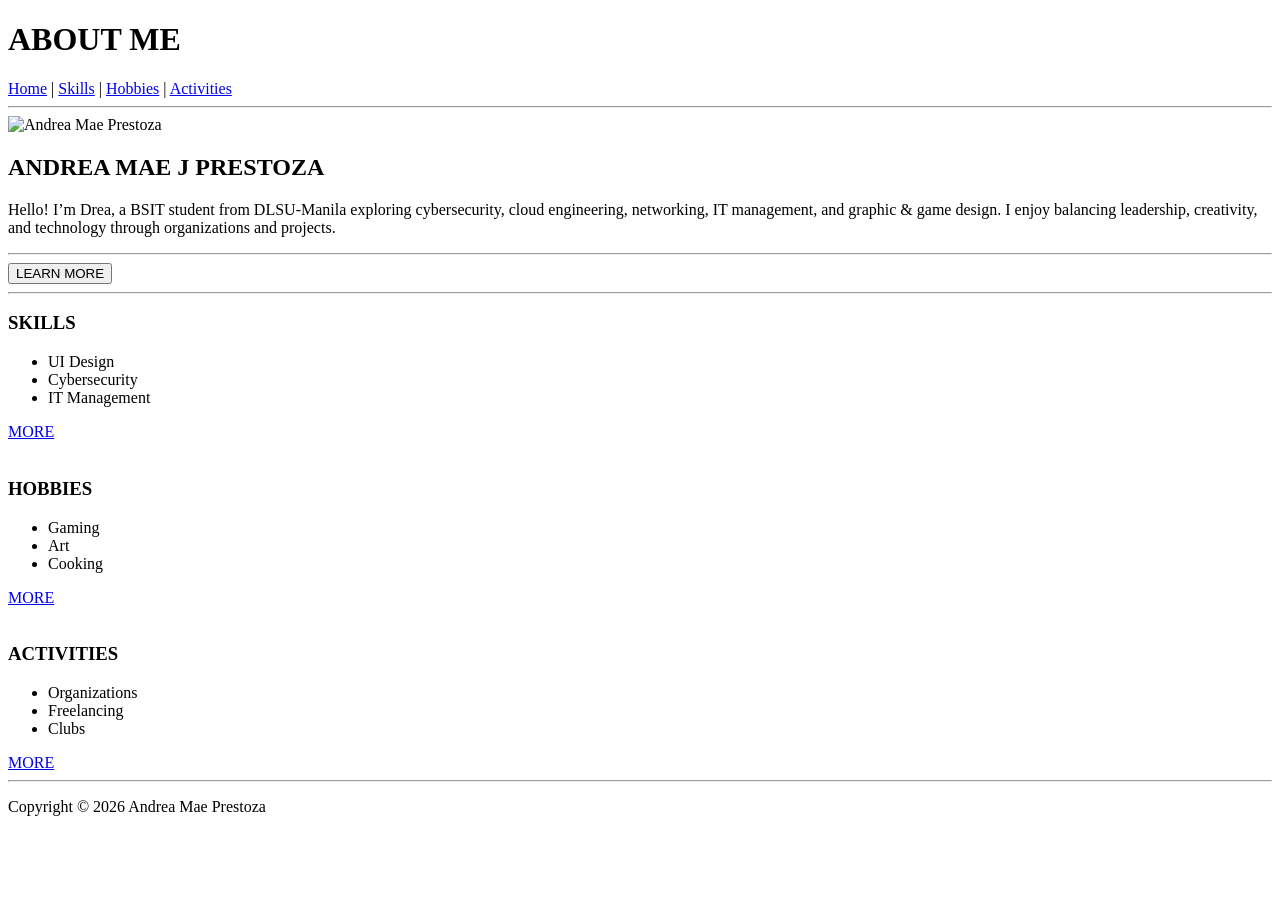
==== index.html @ 0401ab8f "Add files via upload" ====
<!DOCTYPE html>
<html>

<head>

    <title>Andrea Mae Prestoza - About Me</title>

    <meta charset="UTF-8">
    <meta name="description" content="Personal Website of Andrea Mae Prestoza">
    <meta name="keywords" content="HTML, About Me, Andrea Mae Prestoza">
    <meta name="author" content="Andrea Mae Prestoza">

</head>

<body>

    <header>

        <h1 id="top">ABOUT ME</h1>

        <nav>
            <a href="index.html">Home</a> |
            <a href="more.html#skills">Skills</a> |
            <a href="more.html#hobbies">Hobbies</a> |
            <a href="more.html#activities">Activities</a>
        </nav>

        <hr>

    </header>

    <main>

        <section>

            <div>

                <img src="images/drea.jpg"
                     alt="Andrea Mae Prestoza"
                     width="200"
                     height="200">

                <h2>ANDREA MAE J PRESTOZA</h2>

                <p>
                    Hello! I’m Drea, a BSIT student from DLSU-Manila exploring
                    cybersecurity, cloud engineering, networking, IT management,
                    and graphic & game design. I enjoy balancing leadership,
                    creativity, and technology through organizations and projects.
                </p>

            </div>

        </section>

        <hr>

        <section>

            <div>

                <a href="more.html">
                    <button type="button">LEARN MORE</button>
                </a>

            </div>

        </section>

        <hr>

        <section>

            <article>

                <h3>SKILLS</h3>

                <ul>
                    <li>UI Design</li>
                    <li>Cybersecurity</li>
                    <li>IT Management</li>
                </ul>

                <a href="more.html#skills">MORE</a>

            </article>

            <br>

            <article>

                <h3>HOBBIES</h3>

                <ul>
                    <li>Gaming</li>
                    <li>Art</li>
                    <li>Cooking</li>
                </ul>

                <a href="more.html#hobbies">MORE</a>

            </article>

            <br>

            <article>

                <h3>ACTIVITIES</h3>

                <ul>
                    <li>Organizations</li>
                    <li>Freelancing</li>
                    <li>Clubs</li>
                </ul>

                <a href="more.html#activities">MORE</a>

            </article>

        </section>

    </main>

    <hr>

    <footer>

        <p>Copyright © 2026 Andrea Mae Prestoza</p>

    </footer>

</body>

</html>
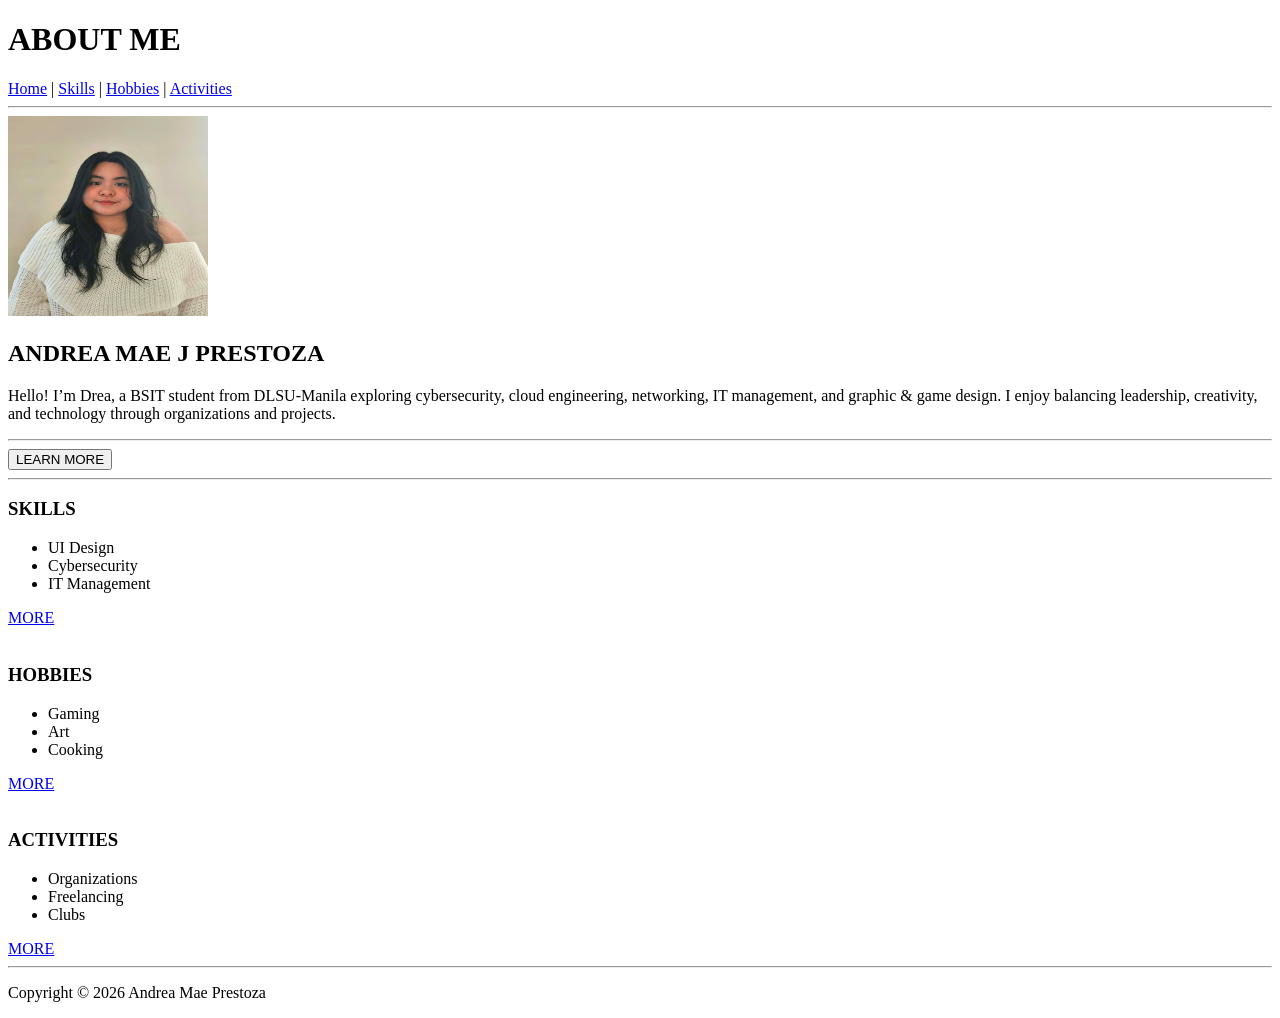
==== commit 6d83827a: "Fixed paths" ====
--- a/index.html
+++ b/index.html
@@ -1,134 +1,88 @@
 <!DOCTYPE html>
 <html>
-
 <head>
 
     <title>Andrea Mae Prestoza - About Me</title>
-
     <meta charset="UTF-8">
     <meta name="description" content="Personal Website of Andrea Mae Prestoza">
     <meta name="keywords" content="HTML, About Me, Andrea Mae Prestoza">
     <meta name="author" content="Andrea Mae Prestoza">
 
 </head>
-
+    
 <body>
-
     <header>
-
         <h1 id="top">ABOUT ME</h1>
-
         <nav>
             <a href="index.html">Home</a> |
             <a href="more.html#skills">Skills</a> |
             <a href="more.html#hobbies">Hobbies</a> |
             <a href="more.html#activities">Activities</a>
         </nav>
-
         <hr>
-
     </header>
-
+    
     <main>
-
         <section>
-
             <div>
-
-                <img src="images/drea.jpg"
+                <img src="drea.jpg"
                      alt="Andrea Mae Prestoza"
                      width="200"
                      height="200">
-
                 <h2>ANDREA MAE J PRESTOZA</h2>
-
                 <p>
                     Hello! I’m Drea, a BSIT student from DLSU-Manila exploring
                     cybersecurity, cloud engineering, networking, IT management,
                     and graphic & game design. I enjoy balancing leadership,
                     creativity, and technology through organizations and projects.
                 </p>
-
             </div>
-
         </section>
-
         <hr>
-
         <section>
-
             <div>
-
                 <a href="more.html">
                     <button type="button">LEARN MORE</button>
                 </a>
-
             </div>
-
         </section>
-
         <hr>
-
         <section>
-
             <article>
-
                 <h3>SKILLS</h3>
-
                 <ul>
                     <li>UI Design</li>
                     <li>Cybersecurity</li>
                     <li>IT Management</li>
                 </ul>
-
                 <a href="more.html#skills">MORE</a>
-
             </article>
-
             <br>
-
             <article>
-
                 <h3>HOBBIES</h3>
-
                 <ul>
                     <li>Gaming</li>
                     <li>Art</li>
                     <li>Cooking</li>
                 </ul>
-
                 <a href="more.html#hobbies">MORE</a>
-
             </article>
-
             <br>
-
             <article>
-
                 <h3>ACTIVITIES</h3>
-
                 <ul>
                     <li>Organizations</li>
                     <li>Freelancing</li>
                     <li>Clubs</li>
                 </ul>
-
                 <a href="more.html#activities">MORE</a>
-
             </article>
-
         </section>
-
     </main>
-
     <hr>
-
     <footer>
-
         <p>Copyright © 2026 Andrea Mae Prestoza</p>
-
     </footer>
-
 </body>
 
-</html>+</html>
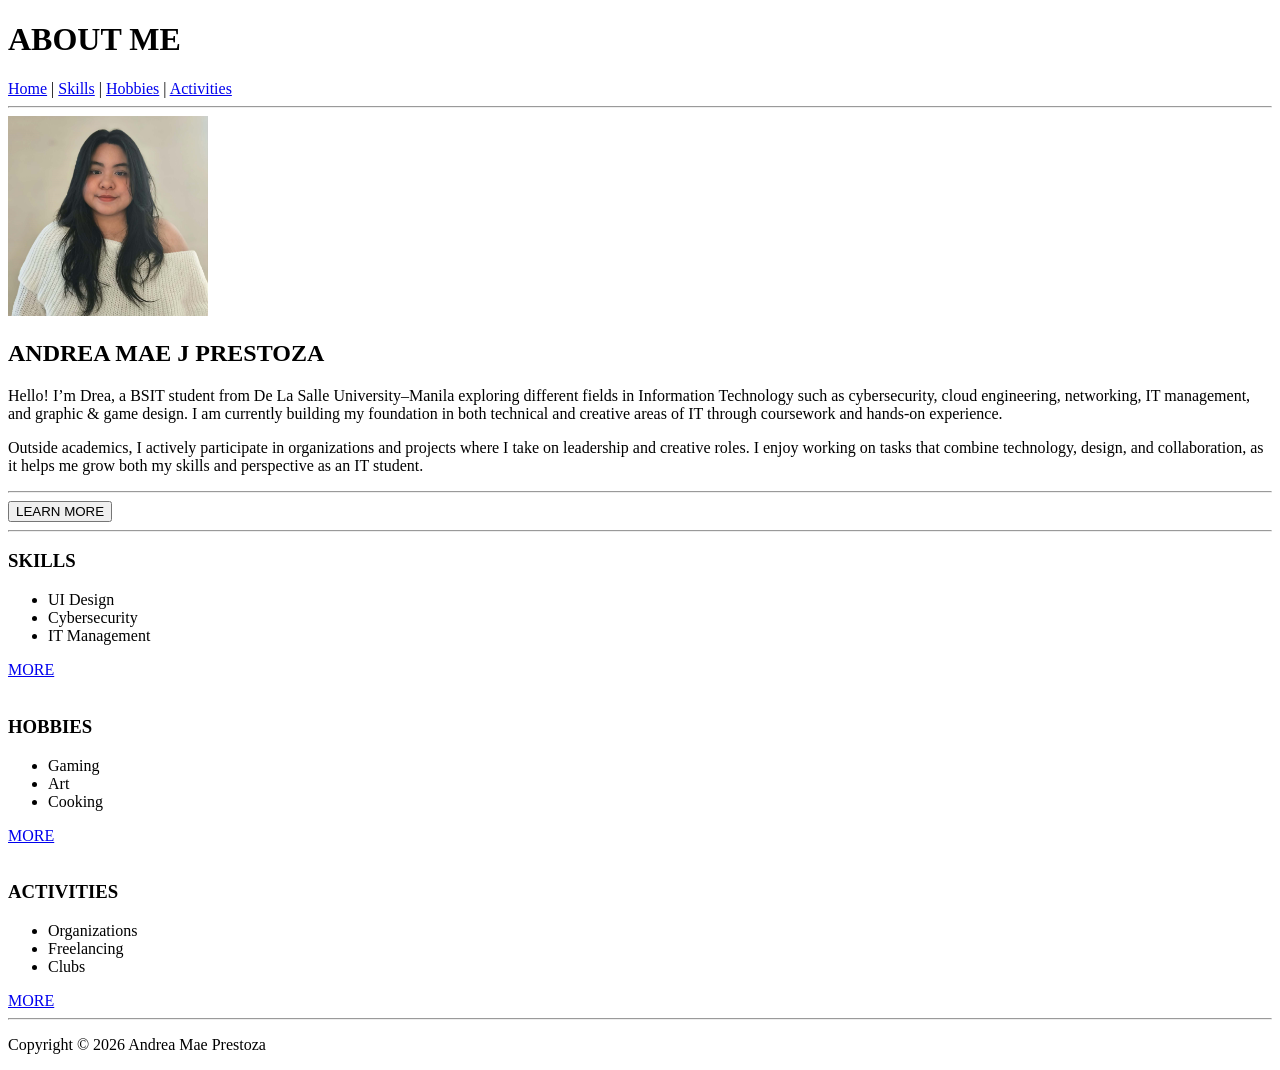
==== commit 743cfb50: "Made about me more descriptive" ====
--- a/index.html
+++ b/index.html
@@ -31,10 +31,15 @@
                      height="200">
                 <h2>ANDREA MAE J PRESTOZA</h2>
                 <p>
-                    Hello! I’m Drea, a BSIT student from DLSU-Manila exploring
-                    cybersecurity, cloud engineering, networking, IT management,
-                    and graphic & game design. I enjoy balancing leadership,
-                    creativity, and technology through organizations and projects.
+                    Hello! I’m Drea, a BSIT student from De La Salle University–Manila exploring different fields in Information Technology 
+                    such as cybersecurity, cloud engineering, networking, IT management, and graphic & game design. I am currently building 
+                    my foundation in both technical and creative areas of IT through coursework and hands-on experience.
+                </p>
+
+                <p>
+                    Outside academics, I actively participate in organizations and projects where I take on leadership and creative roles. I 
+                    enjoy working on tasks that combine technology, design, and collaboration, as it helps me grow both my skills and perspective 
+                    as an IT student.
                 </p>
             </div>
         </section>
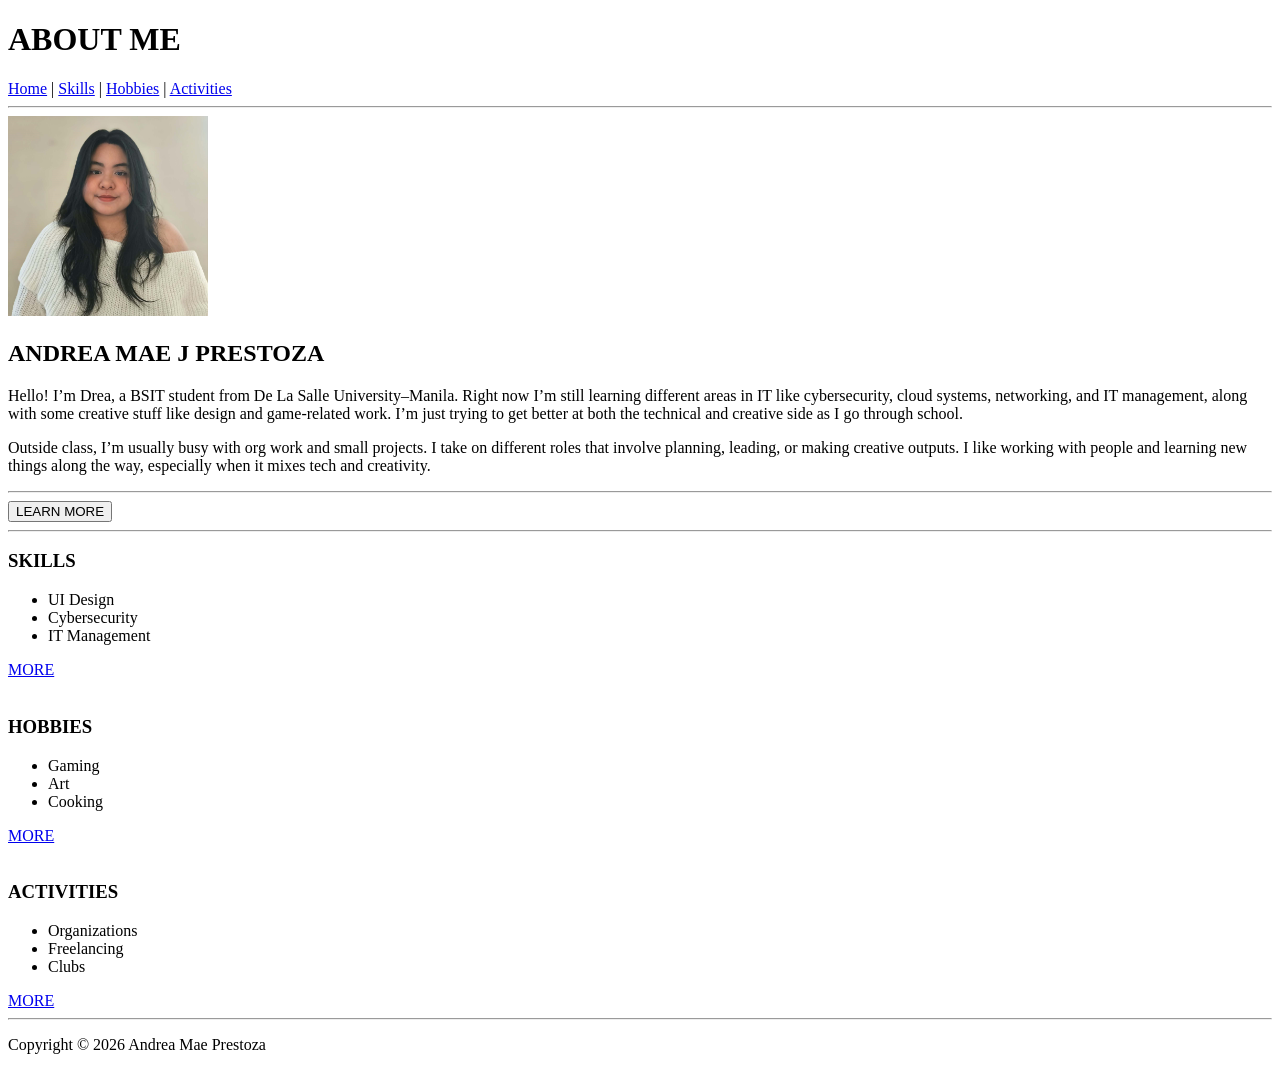
==== commit fcb01233: "Edited descriptions" ====
--- a/index.html
+++ b/index.html
@@ -31,15 +31,20 @@
                      height="200">
                 <h2>ANDREA MAE J PRESTOZA</h2>
                 <p>
-                    Hello! I’m Drea, a BSIT student from De La Salle University–Manila exploring different fields in Information Technology 
-                    such as cybersecurity, cloud engineering, networking, IT management, and graphic & game design. I am currently building 
-                    my foundation in both technical and creative areas of IT through coursework and hands-on experience.
+                    Hello! I’m Drea, a BSIT student from De La Salle University–Manila.  
+                    Right now I’m still learning different areas in IT like cybersecurity,  
+                    cloud systems, networking, and IT management,  
+                    along with some creative stuff like design and game-related work.  
+                    I’m just trying to get better at both the technical and creative side  
+                    as I go through school.
                 </p>
-
+                
                 <p>
-                    Outside academics, I actively participate in organizations and projects where I take on leadership and creative roles. I 
-                    enjoy working on tasks that combine technology, design, and collaboration, as it helps me grow both my skills and perspective 
-                    as an IT student.
+                    Outside class, I’m usually busy with org work and small projects.  
+                    I take on different roles that involve planning, leading,  
+                    or making creative outputs.  
+                    I like working with people and learning new things along the way,  
+                    especially when it mixes tech and creativity.
                 </p>
             </div>
         </section>
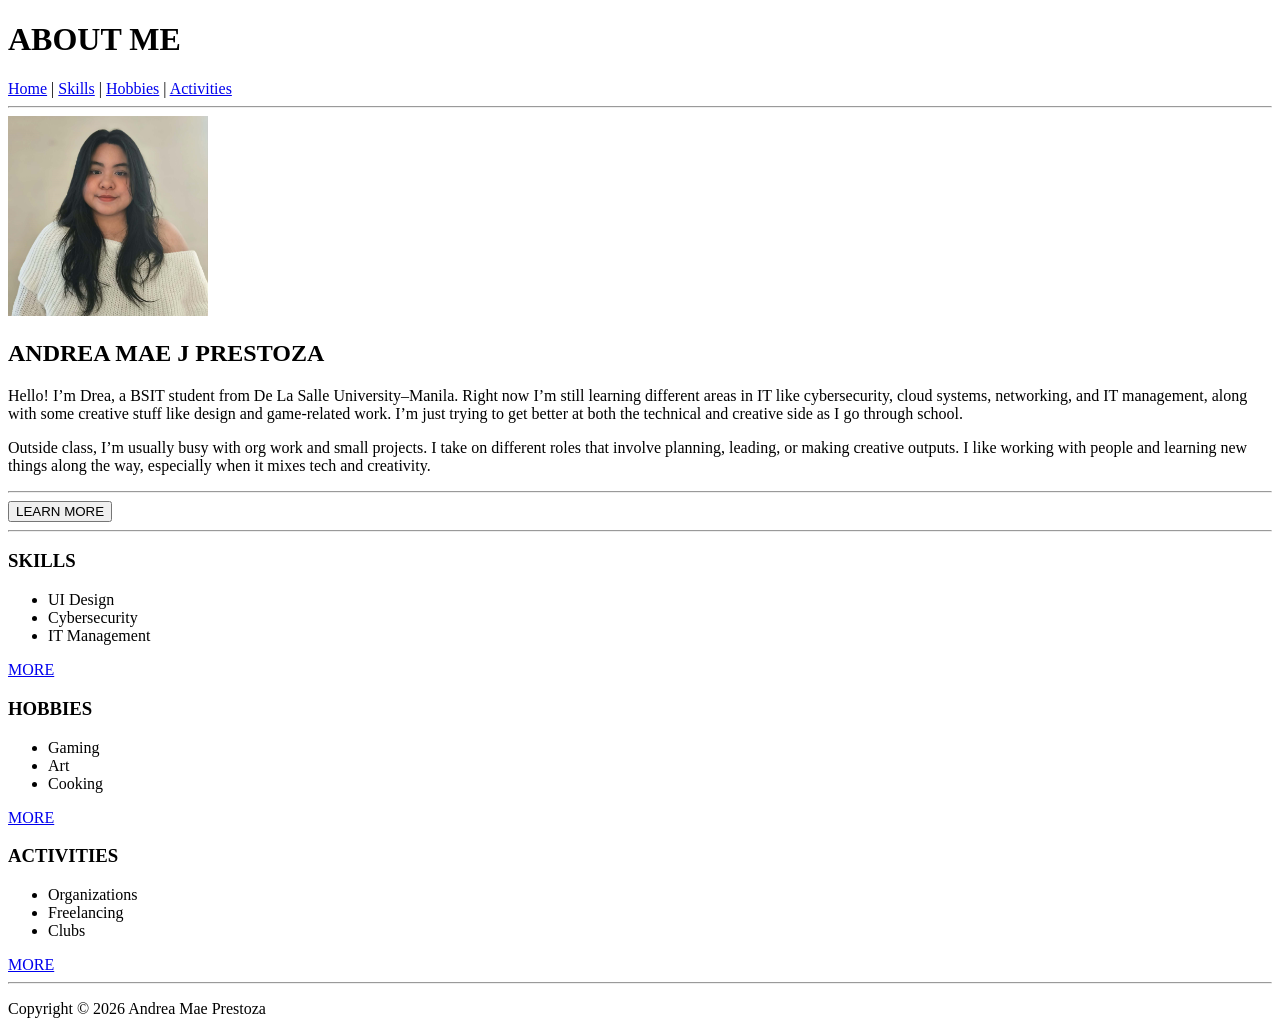
==== commit 92ec0df3: "Made them side-by-side (testing)" ====
--- a/index.html
+++ b/index.html
@@ -1,98 +1,138 @@
 <!DOCTYPE html>
 <html>
 <head>
+    <title>Andrea Mae Prestoza - About Me</title>
 
-    <title>Andrea Mae Prestoza - About Me</title>
     <meta charset="UTF-8">
     <meta name="description" content="Personal Website of Andrea Mae Prestoza">
     <meta name="keywords" content="HTML, About Me, Andrea Mae Prestoza">
     <meta name="author" content="Andrea Mae Prestoza">
 
+    <link rel="stylesheet"
+          type="text/css"
+          media="all"
+          href="styles.css">
 </head>
-    
+
 <body>
-    <header>
+
+    <header class="page-header">
         <h1 id="top">ABOUT ME</h1>
-        <nav>
+
+        <nav class="navigation-bar">
             <a href="index.html">Home</a> |
             <a href="more.html#skills">Skills</a> |
             <a href="more.html#hobbies">Hobbies</a> |
             <a href="more.html#activities">Activities</a>
         </nav>
+
         <hr>
     </header>
-    
+
     <main>
-        <section>
-            <div>
+
+        <section class="intro-section">
+
+            <div class="intro-container">
+
                 <img src="drea.jpg"
                      alt="Andrea Mae Prestoza"
                      width="200"
-                     height="200">
+                     height="200"
+                     class="profile-image">
+
                 <h2>ANDREA MAE J PRESTOZA</h2>
+
                 <p>
-                    Hello! I’m Drea, a BSIT student from De La Salle University–Manila.  
-                    Right now I’m still learning different areas in IT like cybersecurity,  
-                    cloud systems, networking, and IT management,  
-                    along with some creative stuff like design and game-related work.  
-                    I’m just trying to get better at both the technical and creative side  
+                    Hello! I’m Drea, a BSIT student from De La Salle University–Manila.
+                    Right now I’m still learning different areas in IT like cybersecurity,
+                    cloud systems, networking, and IT management,
+                    along with some creative stuff like design and game-related work.
+                    I’m just trying to get better at both the technical and creative side
                     as I go through school.
                 </p>
-                
+
                 <p>
-                    Outside class, I’m usually busy with org work and small projects.  
-                    I take on different roles that involve planning, leading,  
-                    or making creative outputs.  
-                    I like working with people and learning new things along the way,  
+                    Outside class, I’m usually busy with org work and small projects.
+                    I take on different roles that involve planning, leading,
+                    or making creative outputs.
+                    I like working with people and learning new things along the way,
                     especially when it mixes tech and creativity.
                 </p>
+
             </div>
+
         </section>
+
         <hr>
-        <section>
-            <div>
+
+        <section class="learn-more-section">
+
+            <div class="button-container">
+
                 <a href="more.html">
                     <button type="button">LEARN MORE</button>
                 </a>
+
             </div>
+
         </section>
+
         <hr>
-        <section>
-            <article>
+
+        <section class="overview-section">
+
+            <article class="overview-card">
+
                 <h3>SKILLS</h3>
+
                 <ul>
                     <li>UI Design</li>
                     <li>Cybersecurity</li>
                     <li>IT Management</li>
                 </ul>
+
                 <a href="more.html#skills">MORE</a>
+
             </article>
-            <br>
-            <article>
+
+            <article class="overview-card">
+
                 <h3>HOBBIES</h3>
+
                 <ul>
                     <li>Gaming</li>
                     <li>Art</li>
                     <li>Cooking</li>
                 </ul>
+
                 <a href="more.html#hobbies">MORE</a>
+
             </article>
-            <br>
-            <article>
+
+            <article class="overview-card">
+
                 <h3>ACTIVITIES</h3>
+
                 <ul>
                     <li>Organizations</li>
                     <li>Freelancing</li>
                     <li>Clubs</li>
                 </ul>
+
                 <a href="more.html#activities">MORE</a>
+
             </article>
+
         </section>
+
     </main>
+
     <hr>
-    <footer>
+
+    <footer class="page-footer">
         <p>Copyright © 2026 Andrea Mae Prestoza</p>
     </footer>
+
 </body>
-
 </html>
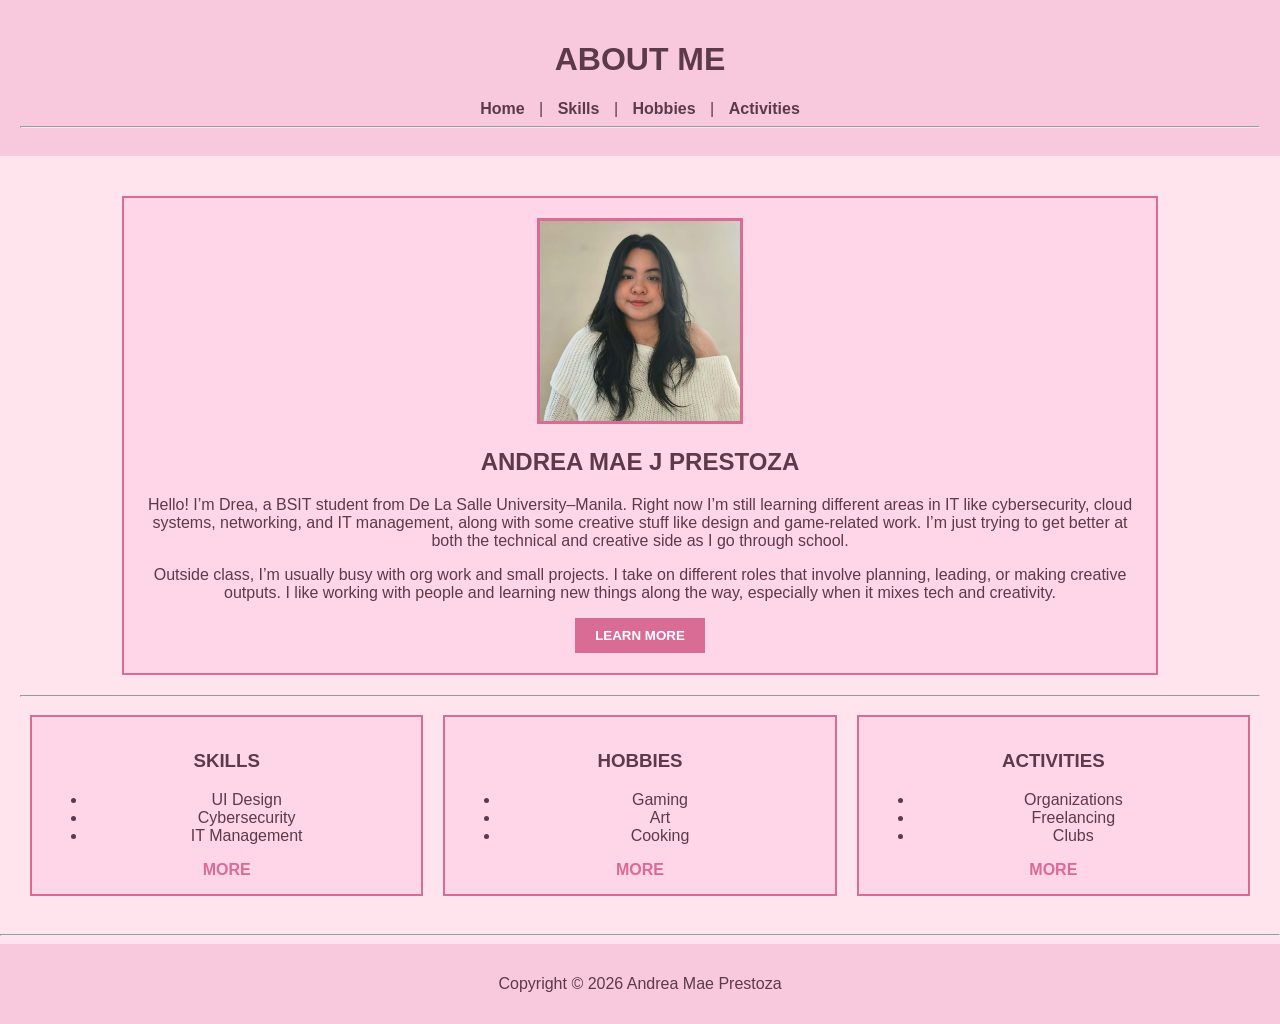
==== commit bed9cc44: "Update index.html" ====
--- a/index.html
+++ b/index.html
@@ -1,6 +1,8 @@
 <!DOCTYPE html>
 <html>
+
 <head>
+
     <title>Andrea Mae Prestoza - About Me</title>
 
     <meta charset="UTF-8">
@@ -12,14 +14,16 @@
           type="text/css"
           media="all"
           href="styles.css">
+
 </head>
 
 <body>
 
-    <header class="page-header">
+    <header>
+
         <h1 id="top">ABOUT ME</h1>
 
-        <nav class="navigation-bar">
+        <nav>
             <a href="index.html">Home</a> |
             <a href="more.html#skills">Skills</a> |
             <a href="more.html#hobbies">Hobbies</a> |
@@ -27,6 +31,7 @@
         </nav>
 
         <hr>
+
     </header>
 
     <main>
@@ -60,18 +65,11 @@
                     especially when it mixes tech and creativity.
                 </p>
 
-            </div>
-
-        </section>
-
-        <hr>
-
-        <section class="learn-more-section">
-
-            <div class="button-container">
-
                 <a href="more.html">
-                    <button type="button">LEARN MORE</button>
+                    <button type="button"
+                            class="learn-more-button">
+                        LEARN MORE
+                    </button>
                 </a>
 
             </div>
@@ -80,9 +78,9 @@
 
         <hr>
 
-        <section class="overview-section">
+        <section class="cards-section">
 
-            <article class="overview-card">
+            <article class="info-card">
 
                 <h3>SKILLS</h3>
 
@@ -96,7 +94,7 @@
 
             </article>
 
-            <article class="overview-card">
+            <article class="info-card">
 
                 <h3>HOBBIES</h3>
 
@@ -110,7 +108,7 @@
 
             </article>
 
-            <article class="overview-card">
+            <article class="info-card">
 
                 <h3>ACTIVITIES</h3>
 
@@ -130,9 +128,12 @@
 
     <hr>
 
-    <footer class="page-footer">
+    <footer>
+
         <p>Copyright © 2026 Andrea Mae Prestoza</p>
+
     </footer>
 
 </body>
+
 </html>
--- a/styles.css
+++ b/styles.css
@@ -0,0 +1,228 @@
+:root {
+
+    --main-pink: #f8c8dc;
+    --light-pink: #ffe4ee;
+    --soft-pink: #ffd6e7;
+    --dark-pink: #d96c95;
+    --text-color: #5c3a47;
+    --white-color: #ffffff;
+
+}
+
+body {
+
+    background-color: var(--light-pink);
+    color: var(--text-color);
+    font-family: Arial, sans-serif;
+    margin: 0px;
+    padding: 0px;
+
+}
+
+header {
+
+    background-color: var(--main-pink);
+    padding: 20px;
+    text-align: center;
+
+}
+
+nav {
+
+    margin-top: 10px;
+
+}
+
+nav a {
+
+    color: var(--text-color);
+    text-decoration: none;
+    font-weight: bold;
+    margin: 0px 10px;
+
+}
+
+nav a:hover {
+
+    color: var(--dark-pink);
+
+}
+
+main {
+
+    padding: 20px;
+
+}
+
+.intro-section {
+
+    text-align: center;
+
+}
+
+.intro-container {
+
+    background-color: var(--soft-pink);
+    border: 2px solid var(--dark-pink);
+    padding: 20px;
+    margin: 20px auto;
+    width: 80%;
+
+}
+
+.intro-container img {
+
+    border: 3px solid var(--dark-pink);
+
+}
+
+.button-section {
+
+    text-align: center;
+
+}
+
+button {
+
+    background-color: var(--dark-pink);
+    color: var(--white-color);
+    border: none;
+    padding: 10px 20px;
+    font-weight: bold;
+
+}
+
+button:hover {
+
+    background-color: #c95a84;
+
+}
+
+.cards-section {
+
+    display: flex;
+
+}
+
+.info-card {
+
+    background-color: var(--soft-pink);
+    border: 2px solid var(--dark-pink);
+    width: 30%;
+    margin: 10px;
+    padding: 15px;
+    text-align: center;
+
+}
+
+.info-card img {
+
+    border: 2px solid var(--dark-pink);
+
+}
+
+.info-card a {
+
+    color: var(--dark-pink);
+    text-decoration: none;
+    font-weight: bold;
+
+}
+
+.info-card a:hover {
+
+    text-decoration: underline;
+
+}
+
+table {
+
+    width: 100%;
+    border-collapse: collapse;
+    background-color: var(--white-color);
+
+}
+
+table,
+th,
+td {
+
+    border: 1px solid var(--dark-pink);
+
+}
+
+th {
+
+    background-color: var(--main-pink);
+    padding: 10px;
+
+}
+
+td {
+
+    padding: 10px;
+
+}
+
+caption {
+
+    font-weight: bold;
+    margin-bottom: 10px;
+
+}
+
+form {
+
+    background-color: var(--soft-pink);
+    border: 2px solid var(--dark-pink);
+    padding: 20px;
+
+}
+
+input[type="text"],
+input[type="email"],
+textarea {
+
+    width: 90%;
+    padding: 10px;
+    border: 1px solid var(--dark-pink);
+
+}
+
+input[type="submit"] {
+
+    background-color: var(--dark-pink);
+    color: var(--white-color);
+    border: none;
+    padding: 10px 20px;
+    font-weight: bold;
+
+}
+
+input[type="submit"]:hover {
+
+    background-color: #c95a84;
+
+}
+
+footer {
+
+    background-color: var(--main-pink);
+    text-align: center;
+    padding: 15px;
+
+}
+
+footer a {
+
+    color: var(--text-color);
+    text-decoration: none;
+    font-weight: bold;
+
+}
+
+footer a:hover {
+
+    color: var(--dark-pink);
+
+}
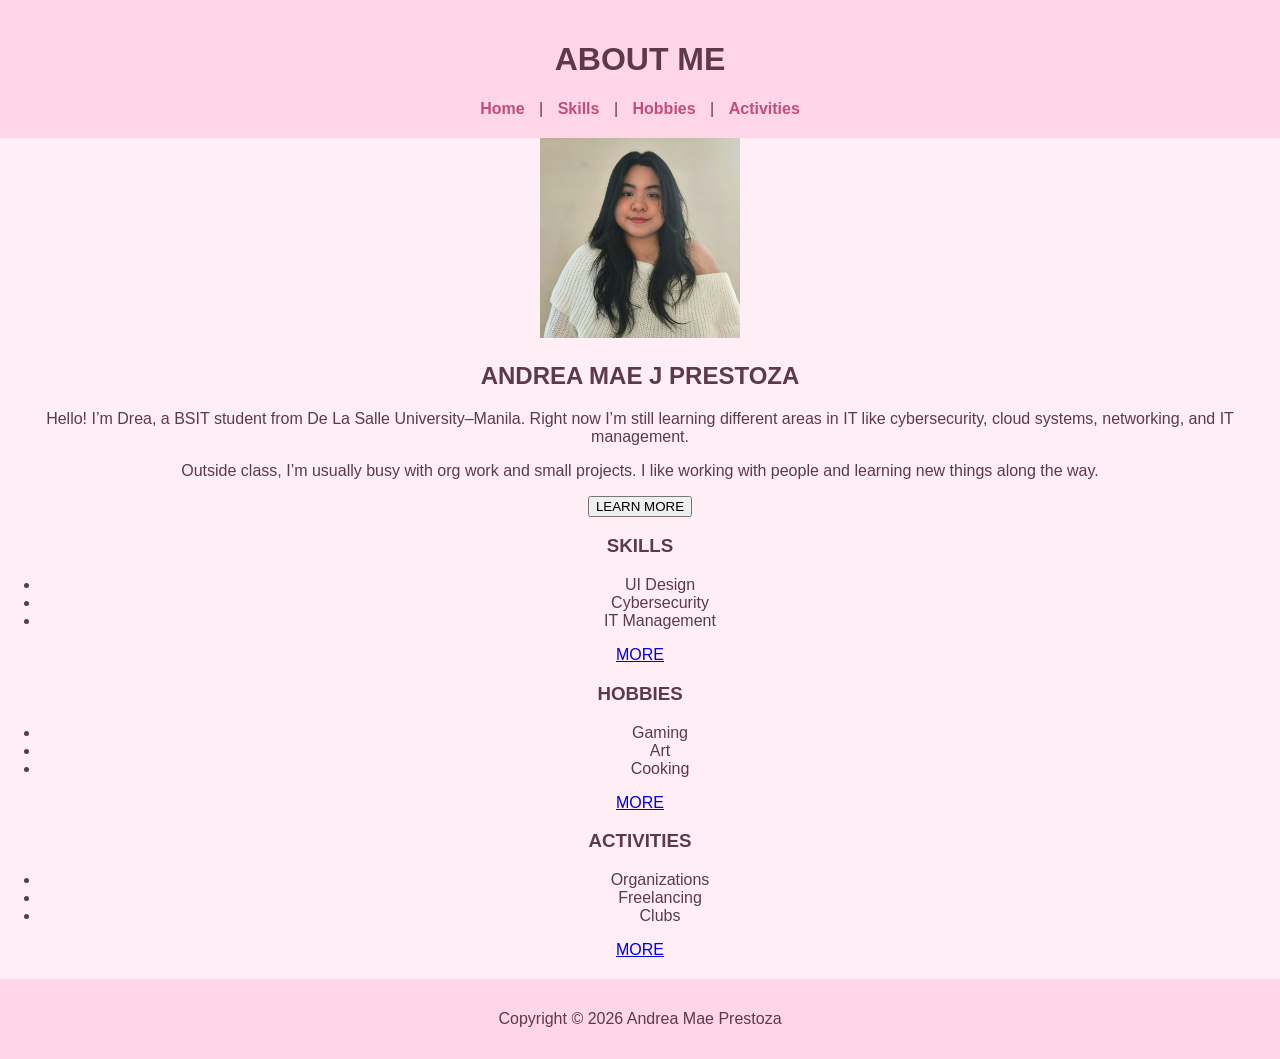
==== commit 06ead669: "Cleaned this up a bit" ====
--- a/index.html
+++ b/index.html
@@ -1,139 +1,91 @@
 <!DOCTYPE html>
 <html>
-
 <head>
-
     <title>Andrea Mae Prestoza - About Me</title>
-
     <meta charset="UTF-8">
     <meta name="description" content="Personal Website of Andrea Mae Prestoza">
     <meta name="keywords" content="HTML, About Me, Andrea Mae Prestoza">
     <meta name="author" content="Andrea Mae Prestoza">
 
-    <link rel="stylesheet"
-          type="text/css"
-          media="all"
-          href="styles.css">
-
+    <link rel="stylesheet" type="text/css" href="styles.css">
 </head>
 
 <body>
 
-    <header>
-
+    <header class="page-header">
         <h1 id="top">ABOUT ME</h1>
 
-        <nav>
+        <nav class="navigation-bar">
             <a href="index.html">Home</a> |
             <a href="more.html#skills">Skills</a> |
             <a href="more.html#hobbies">Hobbies</a> |
             <a href="more.html#activities">Activities</a>
         </nav>
-
-        <hr>
-
     </header>
 
     <main>
 
-        <section class="intro-section">
+        <section class="intro-box">
+            <img src="drea.jpg" alt="Andrea Mae Prestoza" width="200" height="200">
+            <h2>ANDREA MAE J PRESTOZA</h2>
 
-            <div class="intro-container">
+            <p>
+                Hello! I’m Drea, a BSIT student from De La Salle University–Manila.
+                Right now I’m still learning different areas in IT like cybersecurity,
+                cloud systems, networking, and IT management.
+            </p>
 
-                <img src="drea.jpg"
-                     alt="Andrea Mae Prestoza"
-                     width="200"
-                     height="200"
-                     class="profile-image">
-
-                <h2>ANDREA MAE J PRESTOZA</h2>
-
-                <p>
-                    Hello! I’m Drea, a BSIT student from De La Salle University–Manila.
-                    Right now I’m still learning different areas in IT like cybersecurity,
-                    cloud systems, networking, and IT management,
-                    along with some creative stuff like design and game-related work.
-                    I’m just trying to get better at both the technical and creative side
-                    as I go through school.
-                </p>
-
-                <p>
-                    Outside class, I’m usually busy with org work and small projects.
-                    I take on different roles that involve planning, leading,
-                    or making creative outputs.
-                    I like working with people and learning new things along the way,
-                    especially when it mixes tech and creativity.
-                </p>
-
-                <a href="more.html">
-                    <button type="button"
-                            class="learn-more-button">
-                        LEARN MORE
-                    </button>
-                </a>
-
-            </div>
-
+            <p>
+                Outside class, I’m usually busy with org work and small projects.
+                I like working with people and learning new things along the way.
+            </p>
         </section>
 
-        <hr>
+        <section class="learn-more-box">
+            <a href="more.html">
+                <button class="learn-btn">LEARN MORE</button>
+            </a>
+        </section>
 
-        <section class="cards-section">
+        <section class="card-row">
 
-            <article class="info-card">
-
+            <div class="card">
                 <h3>SKILLS</h3>
-
                 <ul>
                     <li>UI Design</li>
                     <li>Cybersecurity</li>
                     <li>IT Management</li>
                 </ul>
+                <a href="more.html#skills">MORE</a>
+            </div>
 
-                <a href="more.html#skills">MORE</a>
-
-            </article>
-
-            <article class="info-card">
-
+            <div class="card">
                 <h3>HOBBIES</h3>
-
                 <ul>
                     <li>Gaming</li>
                     <li>Art</li>
                     <li>Cooking</li>
                 </ul>
+                <a href="more.html#hobbies">MORE</a>
+            </div>
 
-                <a href="more.html#hobbies">MORE</a>
-
-            </article>
-
-            <article class="info-card">
-
+            <div class="card">
                 <h3>ACTIVITIES</h3>
-
                 <ul>
                     <li>Organizations</li>
                     <li>Freelancing</li>
                     <li>Clubs</li>
                 </ul>
-
                 <a href="more.html#activities">MORE</a>
-
-            </article>
+            </div>
 
         </section>
 
     </main>
 
-    <hr>
-
-    <footer>
-
+    <footer class="footer">
         <p>Copyright © 2026 Andrea Mae Prestoza</p>
-
     </footer>
 
 </body>
-
 </html>
--- a/styles.css
+++ b/styles.css
@@ -1,228 +1,128 @@
-:root {
-
-    --main-pink: #f8c8dc;
-    --light-pink: #ffe4ee;
-    --soft-pink: #ffd6e7;
-    --dark-pink: #d96c95;
-    --text-color: #5c3a47;
-    --white-color: #ffffff;
-
+body
+{
+    background-color: #ffeef5;
+    font-family: Arial, sans-serif;
+    color: #5c3a4a;
+    text-align: center;
+    margin: 0px;
 }
 
-body {
-
-    background-color: var(--light-pink);
-    color: var(--text-color);
-    font-family: Arial, sans-serif;
-    margin: 0px;
-    padding: 0px;
-
+header
+{
+    background-color: #ffd6e7;
+    padding: 20px;
 }
 
-header {
-
-    background-color: var(--main-pink);
-    padding: 20px;
-    text-align: center;
-
+nav
+{
+    margin-top: 10px;
 }
 
-nav {
-
-    margin-top: 10px;
-
+nav a
+{
+    text-decoration: none;
+    color: #c24d7c;
+    font-weight: bold;
+    margin: 10px;
 }
 
-nav a {
-
-    color: var(--text-color);
-    text-decoration: none;
-    font-weight: bold;
-    margin: 0px 10px;
-
+nav a:hover
+{
+    color: #ff69b4;
 }
 
-nav a:hover {
-
-    color: var(--dark-pink);
-
+hr
+{
+    border: 1px solid #ffc2d6;
 }
 
-main {
-
-    padding: 20px;
-
+.intro-section
+{
+    margin-top: 30px;
 }
 
-.intro-section {
-
-    text-align: center;
-
+.intro-container
+{
+    background-color: #fff7fb;
+    width: 60%;
+    margin: auto;
+    padding: 25px;
+    border: 3px solid #ffc2d6;
 }
 
-.intro-container {
-
-    background-color: var(--soft-pink);
-    border: 2px solid var(--dark-pink);
-    padding: 20px;
-    margin: 20px auto;
-    width: 80%;
-
+.profile-image
+{
+    border: 4px solid #ffb6cf;
 }
 
-.intro-container img {
-
-    border: 3px solid var(--dark-pink);
-
+.learn-more-button
+{
+    background-color: #ff9fc5;
+    color: white;
+    border: none;
+    padding: 15px;
+    font-size: 18px;
+    margin-top: 15px;
 }
 
-.button-section {
-
-    text-align: center;
-
+.learn-more-button:hover
+{
+    background-color: #ff7eb3;
 }
 
-button {
-
-    background-color: var(--dark-pink);
-    color: var(--white-color);
-    border: none;
-    padding: 10px 20px;
-    font-weight: bold;
-
+.cards-section
+{
+    margin-top: 30px;
 }
 
-button:hover {
-
-    background-color: #c95a84;
-
+.info-card
+{
+    background-color: #fff7fb;
+    border: 3px solid #ffc2d6;
+    width: 25%;
+    display: inline-block;
+    vertical-align: top;
+    margin: 10px;
+    padding: 20px;
 }
 
-.cards-section {
-
-    display: flex;
-
+.info-card ul
+{
+    list-style-position: inside;
+    padding: 0px;
 }
 
-.info-card {
-
-    background-color: var(--soft-pink);
-    border: 2px solid var(--dark-pink);
-    width: 30%;
-    margin: 10px;
-    padding: 15px;
-    text-align: center;
-
+.info-card a
+{
+    text-decoration: none;
+    color: #d14d86;
+    font-weight: bold;
 }
 
-.info-card img {
-
-    border: 2px solid var(--dark-pink);
-
+.content-row
+{
+    margin-top: 20px;
 }
 
-.info-card a {
-
-    color: var(--dark-pink);
-    text-decoration: none;
-    font-weight: bold;
-
+.content-card
+{
+    background-color: #fff7fb;
+    border: 3px solid #ffc2d6;
+    width: 25%;
+    display: inline-block;
+    vertical-align: top;
+    margin: 10px;
+    padding: 20px;
 }
 
-.info-card a:hover {
-
-    text-decoration: underline;
-
+.content-card img
+{
+    border: 3px solid #ffb6cf;
 }
 
-table {
-
-    width: 100%;
-    border-collapse: collapse;
-    background-color: var(--white-color);
-
+footer
+{
+    background-color: #ffd6e7;
+    padding: 15px;
+    margin-top: 20px;
 }
-
-table,
-th,
-td {
-
-    border: 1px solid var(--dark-pink);
-
-}
-
-th {
-
-    background-color: var(--main-pink);
-    padding: 10px;
-
-}
-
-td {
-
-    padding: 10px;
-
-}
-
-caption {
-
-    font-weight: bold;
-    margin-bottom: 10px;
-
-}
-
-form {
-
-    background-color: var(--soft-pink);
-    border: 2px solid var(--dark-pink);
-    padding: 20px;
-
-}
-
-input[type="text"],
-input[type="email"],
-textarea {
-
-    width: 90%;
-    padding: 10px;
-    border: 1px solid var(--dark-pink);
-
-}
-
-input[type="submit"] {
-
-    background-color: var(--dark-pink);
-    color: var(--white-color);
-    border: none;
-    padding: 10px 20px;
-    font-weight: bold;
-
-}
-
-input[type="submit"]:hover {
-
-    background-color: #c95a84;
-
-}
-
-footer {
-
-    background-color: var(--main-pink);
-    text-align: center;
-    padding: 15px;
-
-}
-
-footer a {
-
-    color: var(--text-color);
-    text-decoration: none;
-    font-weight: bold;
-
-}
-
-footer a:hover {
-
-    color: var(--dark-pink);
-
-}
